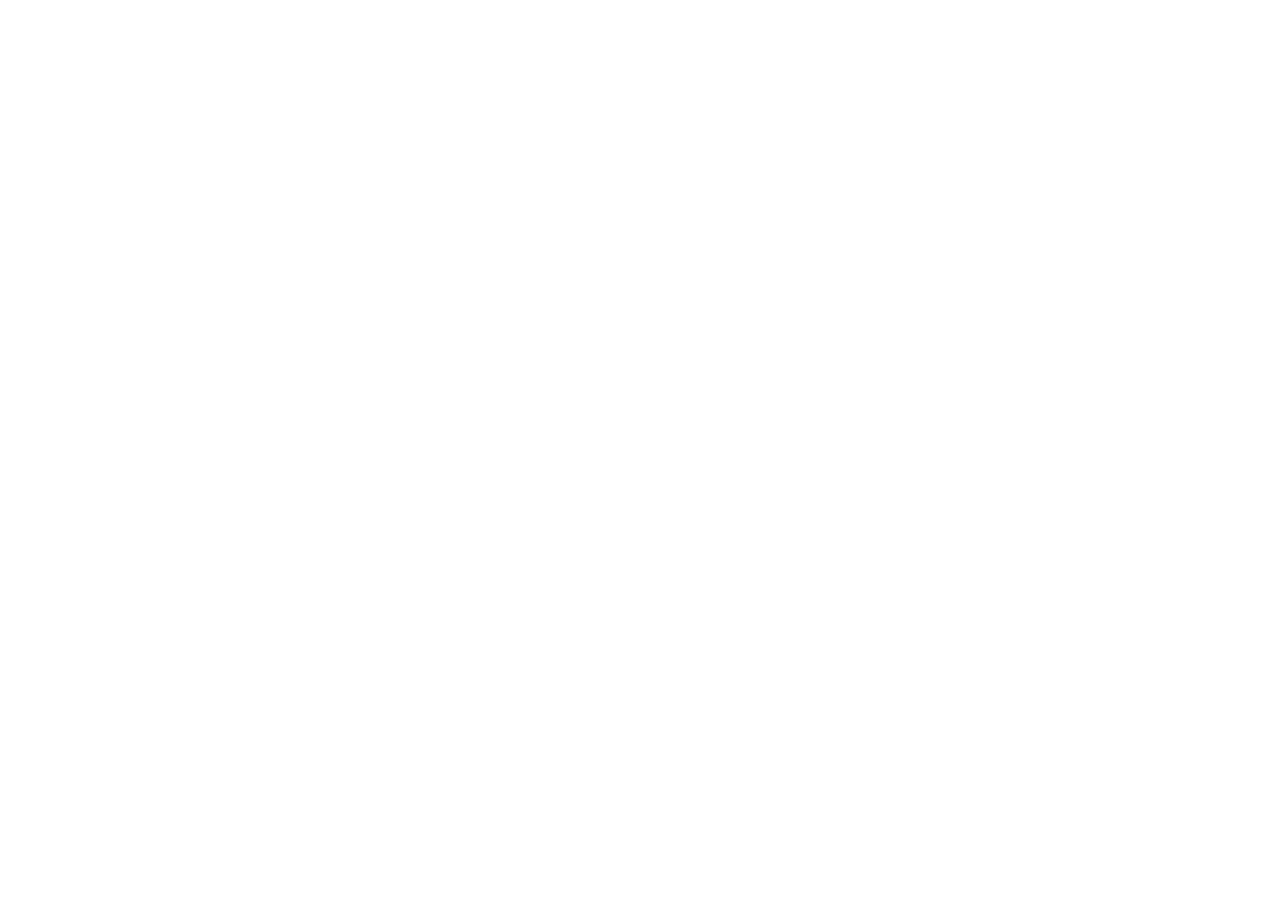
==== list/index.html @ 623c5c64 "feat: beginning of the 2nd exercise called list, just add the HTML base" ====
<!DOCTYPE html>
<html lang="fr">
<head>
    <meta charset="UTF-8">
    <meta name="viewport" content="width=device-width, initial-scale=1.0">
    <link rel="stylesheet" href="/list/style.css">
    <title>Liste course</title>
</head>
<body>
    <script src="/list/list.js"></script>
</body>
</html>
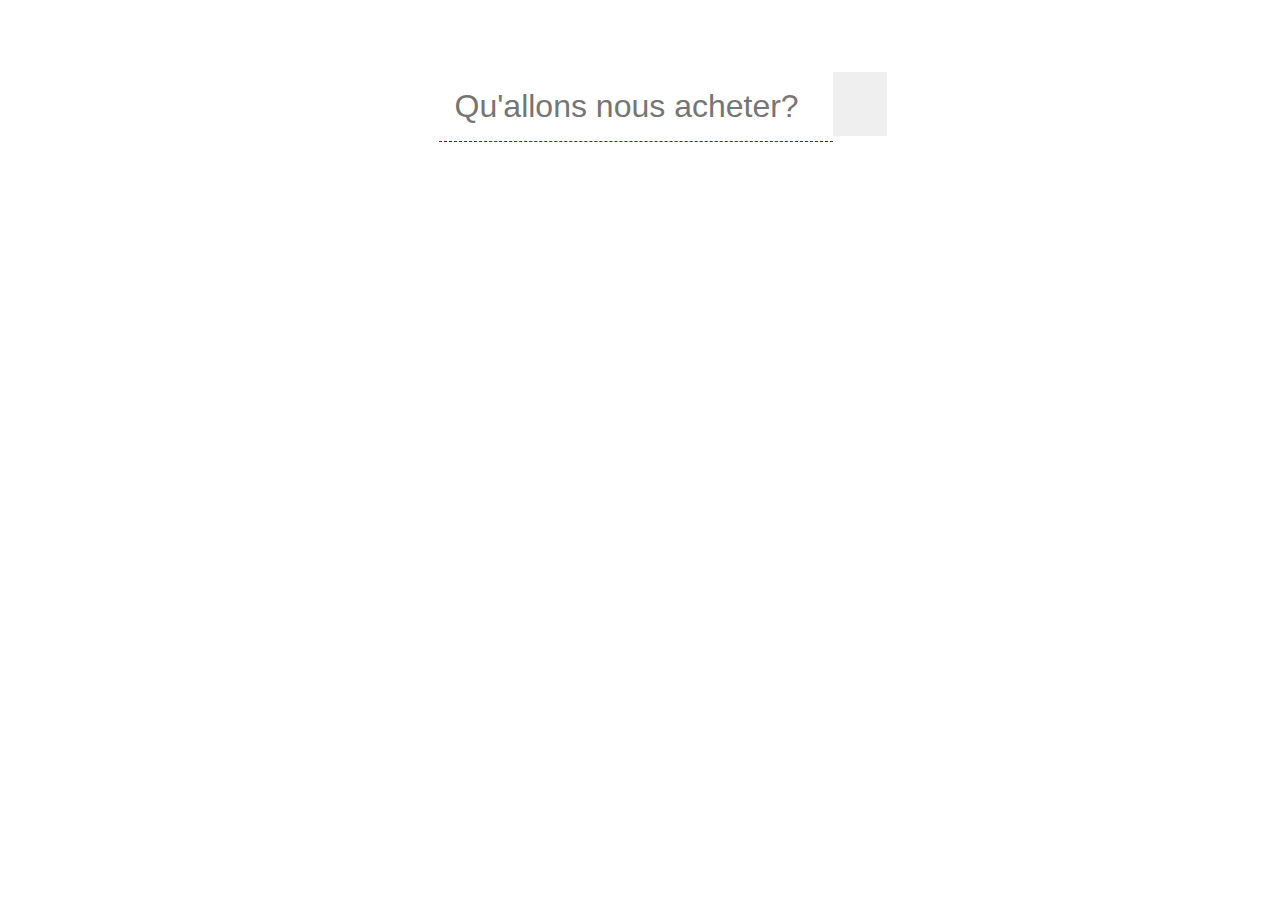
==== commit 57eabecb: "add: New Js exercise done => the TodoList" ====
--- a/list/index.html
+++ b/list/index.html
@@ -1,12 +1,30 @@
 <!DOCTYPE html>
 <html lang="fr">
+
 <head>
     <meta charset="UTF-8">
     <meta name="viewport" content="width=device-width, initial-scale=1.0">
     <link rel="stylesheet" href="/list/style.css">
+    <link rel="stylesheet" href="https://cdnjs.cloudflare.com/ajax/libs/font-awesome/6.4.0/css/all.min.css"
+        integrity="sha512-iecdLmaskl7CVkqkXNQ/ZH/XLlvWZOJyj7Yy7tcenmpD1ypASozpmT/E0iPtmFIB46ZmdtAc9eNBvH0H/ZpiBw=="
+        crossorigin="anonymous" referrerpolicy="no-referrer">
     <title>Liste course</title>
 </head>
+
 <body>
-    <script src="/list/list.js"></script>
+    <main>
+        <div id="todo-list">
+            <form id="form">
+                <input type="text" id="todo" placeholder="Qu'allons nous acheter?" autocomplete="off">
+                <button type="submit" id="addButton">
+                    <i class="fa fa-plus"></i>
+                </button>
+            </form>
+            <div class="list-items">
+            </div>
+        </div>
+        <script src="/list/list.js"></script>
+    </main>
 </body>
+
 </html>--- a/list/style.css
+++ b/list/style.css
@@ -0,0 +1,67 @@
+main {
+    margin-left: 29%;
+}
+
+#todo-list {
+    background-color: white;
+    color: #1E2337;
+    width: 50%;
+    padding: 4rem;
+}
+
+#todo-list input {
+    width: 100%;
+    color: rgb(44, 43, 43);
+    font-size: 2rem;
+    border: 1px solid grey;
+    padding: 1rem;
+    border: 1px dashed rgb(105, 19, 105);
+    border-width: 0px 0px 1px 0px;
+    outline: none;
+}
+
+#form {
+    display: flex;
+}
+
+button {
+    border: none;
+    width: 4rem;
+    height: 4rem;
+    cursor: pointer;
+}
+
+.item {
+    text-align: justify;
+    margin: 1rem;
+    background-color: rgb(222, 221, 221);
+    font-size: 2rem;
+    color: rgb(105, 19, 105);
+    display: flex;
+    align-items: center;
+}
+
+.item p {
+    flex: 1;
+    padding: 2rem;
+    font-family: Verdana, Geneva, Tahoma, sans-serif;
+}
+
+.item button {
+    font-size: 2rem;
+    margin: 1rem;
+}
+
+.item button.btn-delete {
+    font-size: 2rem;
+    background-color: rgb(188, 102, 102);
+}
+
+.item button.btn-archive {
+    font-size: 2rem;
+    background-color: rgb(128, 205, 128);
+}
+
+.done {
+    text-decoration: line-through;
+}